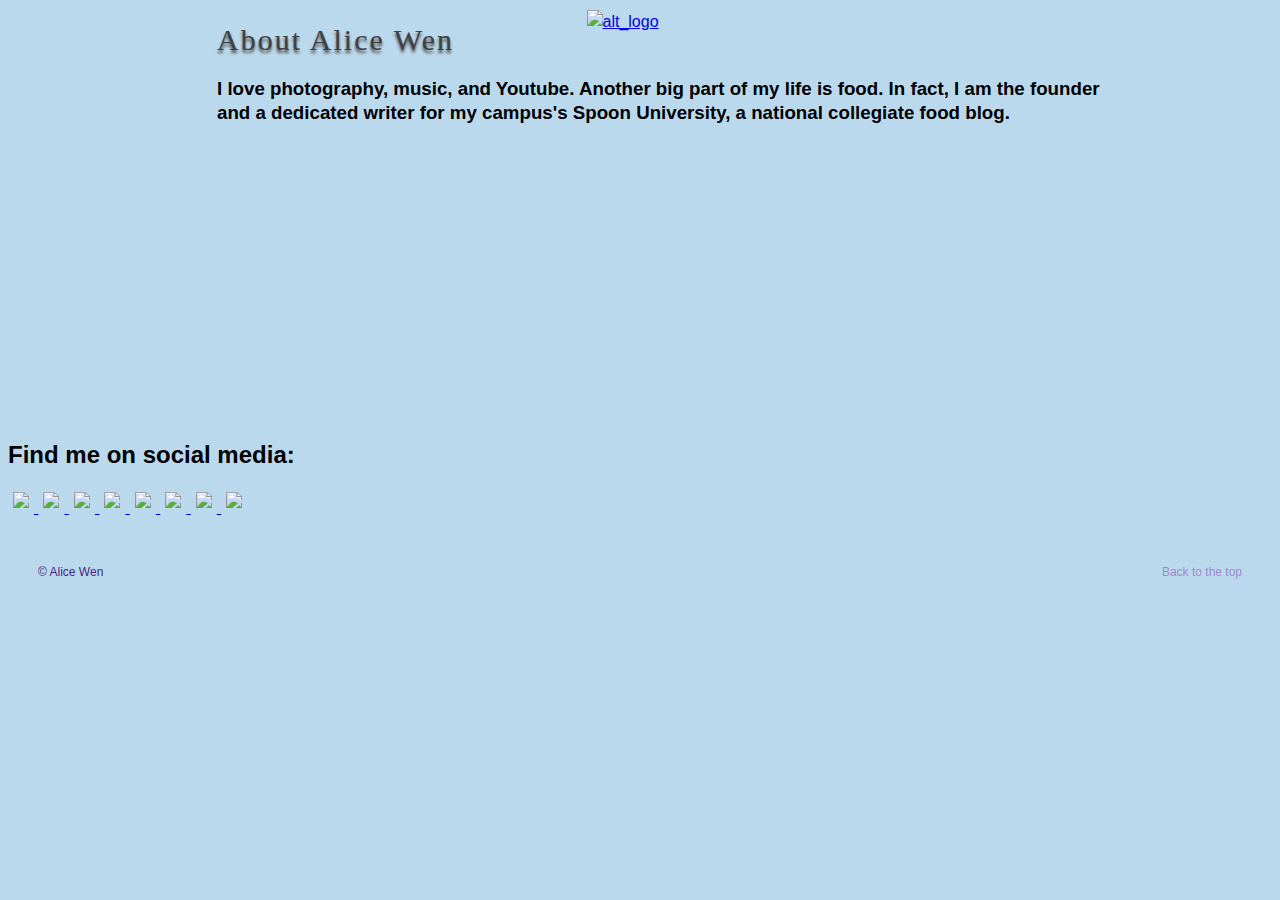
==== about.html @ 22baa7f6 "Add files via upload" ====
<!DOCTYPE html>
<html>
<head>
<meta charset="utf-8"/>
<title>Alice Wen Portfolio</title>

<link href = "style.css" rel="stylesheet" type ="text/css" media="screen" />

</head>

<body>
	<div id = "container">
	<p id="logo"><a href="#"><img src = "images/pineapple.png" alt="alt_logo"/></a></p>

	<ul id="nav">
		<li><a href = "index.html">Home</a></li>
		<li><a href = "about.html">About</a></li>
		<li><a href = "portfolio.html">Projects</a></li>
		<li><a href = "contact.html">Contact</a></li>
	</ul>

	<div id = "header" class = "page">
		<h1>About Alice Wen</h1>
		<h3>I love photography, music, and Youtube. Another big part of my life is food. In fact, I am the founder and a dedicated writer for my campus's Spoon University, a national collegiate food blog.</h3>

	</div>

	</div>

		<div id="share-buttons">
		<h2>Find me on social media: </h2>
			<a href="https://www.facebook.com/alice.wen.here" target="_blank">
        	<img src="images/facebook.png" />
    		</a>

    		<a href="https://www.instagram.com/aliceinwenderland/?hl=en" target="_blank">
        	<img src="images/insta.jpeg" />
    		</a>

    		<a href="http://open.spotify.com/user/aliceinwender" target="_blank">
        	<img src="images/spotify.png" />
    		</a>

    		<a href="https://www.pinterest.com/iamwenderful/" target="_blank">
        	<img src="images/pinterest.png" />
    		</a>

    		<a href="https://www.snapchat.com/add/aliceinwender" target="_blank">
        	<img src="images/snapchat.png" />
    		</a>

    		<a href="https://spoonuniversity.com/chapter/uci" target="_blank">
        	<img src="images/spoonuni.png" />
    		</a>

    		<a href="https://github.com/alicewen96" target="_blank">
        	<img src="images/github.png" />
    		</a>

    		 <a href="https://www.linkedin.com/in/alicewen96/" target="_blank">
        	<img src="images/linkedin.png" />
    		</a>

		</div>

	<div id="footer">
	<p id="copyright">&copy; Alice Wen</p>
	<p id="back-top"><a href="#">Back to the top</a></p>
</div>

</body>
</html>
---- style.css ----
body, div, h1, h2, h3, h4, h5, h6, p, ul, ol, li, dl, dt, dd, img, form, fieldset, input, textarea, blockquote {
	margin:0, padding:0, border:0;
}

html{
	height: 100%;
}

body{
	background: #bbd9ed url(images/bg.png);
	font: 16px Helvetica, Arial, Sans-Serif;
	color: #000000;
	line-height: 24px;
}

#container{
	width: 960px;
	margin: 0 auto;
}

#logo {
	margin: 10px auto 0 auto;
	position: relative;
	left: 38px;
	width: 183px;
}

ul#nav {
	width: 940px;
	list-style: none;
	overflow: hidden;
	margin: -134px auto 25px auto;
}
	ul#nav li {
		width: 126px;
		height: 33px;
		float: left;
		padding: 13px 0 0 0;
		background: url(images/nav-bg.png);
		font-weight: bold;
		text-align: center;
		text-transform: uppercase;
	}

		ul#nav li:nth-child(1) {
			margin: 0 60px 0 0;
		}

		ul#nav li:nth-child(2) {
			margin: 0 316px 0 0;
		}

		ul#nav li:nth-child(3) {
			margin: 0 60px 0 0;
		}

		ul#nav li:nth-child(4) {
			margin: 0;
		}

		ul#nav li a{
			color: #6931ce;
			text-decoration: none;
		}
			ul#nav li a:hover{
				color: #bd9ff4;
			}
#header{
	height: 400px;
	padding: 52px 0 0 57px;
	background: url(images/content-bg.png);
}
	#header h1 {
		font: 30px Georgia, Serif;
		color: #403f42;
		letter-spacing: 2px;
		margin: 0 0 20px 0;
		text-shadow: 0px 3px 3px #494949
	}
	#header h2 {
		width: 510px;
		font: 28px Georgia, Serif;
		color: #403f42;
		letter-spacing: 2px;
		margin: 0 0 20px 0;
		text-shadow: 0px 3px 3px #494949;
	}
	#header p.btn a{
		display: block;
		width: 200px;
		height: 50px;
		overflow: hidden;
		background: url(images/home-header-btn.png);
		text-indent: -9999px;
	}
#content{
	background: url(images/content-bg.png) repeat-y repeat-x;
	padding: 57px 69px 50px 69px;
	overflow: hidden;
}
	#content h2{
		font: 30px Georgia, Serif; letter-spacing: 2px; margin: 0 0 20px 0;
	}
	#content h3{
		font: 26px Georgia, Serif; letter-spacing: 2px; margin: 0 0 20px 0;
	}
	#content p{
		margin: 0 0 30px 0;
	}
	#content a{
		color: #a12121; text-decoration: none;
	}
		#content a:hover{
			color: #671111;
		}

#contact {
	width: 430px; margin: 100px 40px; padding: 60px 30px;
	background: #c9d0de; border: 1px solid #e1e1e1;
	-moz-box-shadow: 0px 0px 8px #444;
	-webkit-box-shadow: 0px 0px 8px #444;

}
	#contact h1{
		font-size: 35px; color: #445668; text-transform: uppercase;
		text-align: center; margin: 0 0 35px 0; text-shadow: 0px 1px 0px #f2f2f2;
	}

	#contact label {
	float: left; clear: left; margin: 11px 20px 0 0; width: 95px;
	text-align: left; font-size: 16px; color: #445668; 
	text-transform: uppercase; text-shadow: 0px 1px 0px #f2f2f2;
	vertical-align:top;
	float: left;
}

	#contact input {
	width: 260px; height: 35px; padding: 5px 20px 0px 20px; margin: 0 0 20px 0; 
	background: #5E768D;
	background: -moz-linear-gradient(top, #546A7F 0%, #5E768D 20%); /* firefox */
	background: -webkit-gradient(linear, left top, left bottom, color-stop(0%,#546A7F), color-stop(20%,#5E768D)); /* webkit */
	border-radius: 5px; -moz-border-radius: 5px; -webkit-border-radius: 5px;
	-moz-box-shadow: 0px 1px 0px #f2f2f2;-webkit-box-shadow: 0px 1px 0px #f2f2f2;
	font-family: sans-serif; font-size: 16px; color: #f2f2f2; text-transform: uppercase; text-shadow: 0px -1px 0px #334f71; 
}
	input::-webkit-input-placeholder  {
    	color: #a1b2c3; text-shadow: 0px -1px 0px #38506b;  
	}
	input:-moz-placeholder {
	    color: #a1b2c3; text-shadow: 0px -1px 0px #38506b; 
	}
	#contact textarea {
	width: 260px; height: 170px; padding: 12px 20px 0px 20px; margin: 0 0 20px 0; 
	background: #5E768D;
	background: -moz-linear-gradient(top, #546A7F 0%, #5E768D 20%); /* firefox */
	background: -webkit-gradient(linear, left top, left bottom, color-stop(0%,#546A7F), color-stop(20%,#5E768D)); /* webkit */
	border-radius: 5px; -moz-border-radius: 5px; -webkit-border-radius: 5px;
	-moz-box-shadow: 0px 1px 0px #f2f2f2;-webkit-box-shadow: 0px 1px 0px #f2f2f2;
	font-family: sans-serif; font-size: 16px; color: #f2f2f2; text-transform: uppercase; text-shadow: 0px -1px 0px #334f71; 
}
	textarea::-webkit-input-placeholder  {
    	color: #a1b2c3; text-shadow: 0px -1px 0px #38506b;  
	}
	textarea:-moz-placeholder {
	    color: #a1b2c3; text-shadow: 0px -1px 0px #38506b; 
	}
	
input:focus, textarea:focus {
	background: #728eaa;
	background: -moz-linear-gradient(top, #668099 0%, #728eaa 20%); /* firefox */
	background: -webkit-gradient(linear, left top, left bottom, color-stop(0%,#668099), color-stop(20%,#728eaa)); /* webkit */
}

input[type=submit] {
	width: 185px; height: 52px; float: right; padding: 10px 15px; margin: 0 15px 0 0;
	-moz-box-shadow: 0px 0px 5px #999;-webkit-box-shadow: 0px 0px 5px #999;
	border: 1px solid #556f8c;
	background: -moz-linear-gradient(top, #718DA9 0%, #415D79 100%); /* firefox */
	background: -webkit-gradient(linear, left top, left bottom, color-stop(0%,#718DA9), color-stop(100%,#415D79)); /* webkit */
	cursor: pointer;
}

#share-buttons img {
width: 35px;
padding: 5px;
border: 0;
box-shadow: 0;
display: inline;
}



#footer {
	background: url(images/footer-bg.png) no repeat;
	padding: 40px 0 0 0;
	overflow: hidden;
	margin: 0 0 30px 0;
}
	#footer p#copyright {
		font-size: 12px;
		float: left;
		margin: 0 0 0 30px;
		color: #472485;
	}
	#footer p#back-top {
		font-size: 12px;
		float: right;
		margin: 0 30px 0 0;
	}
		#footer a {
		color: #a089cb;
		text-decoration: none;
	}
		#footer a:hover {
			color: #671111;
		}
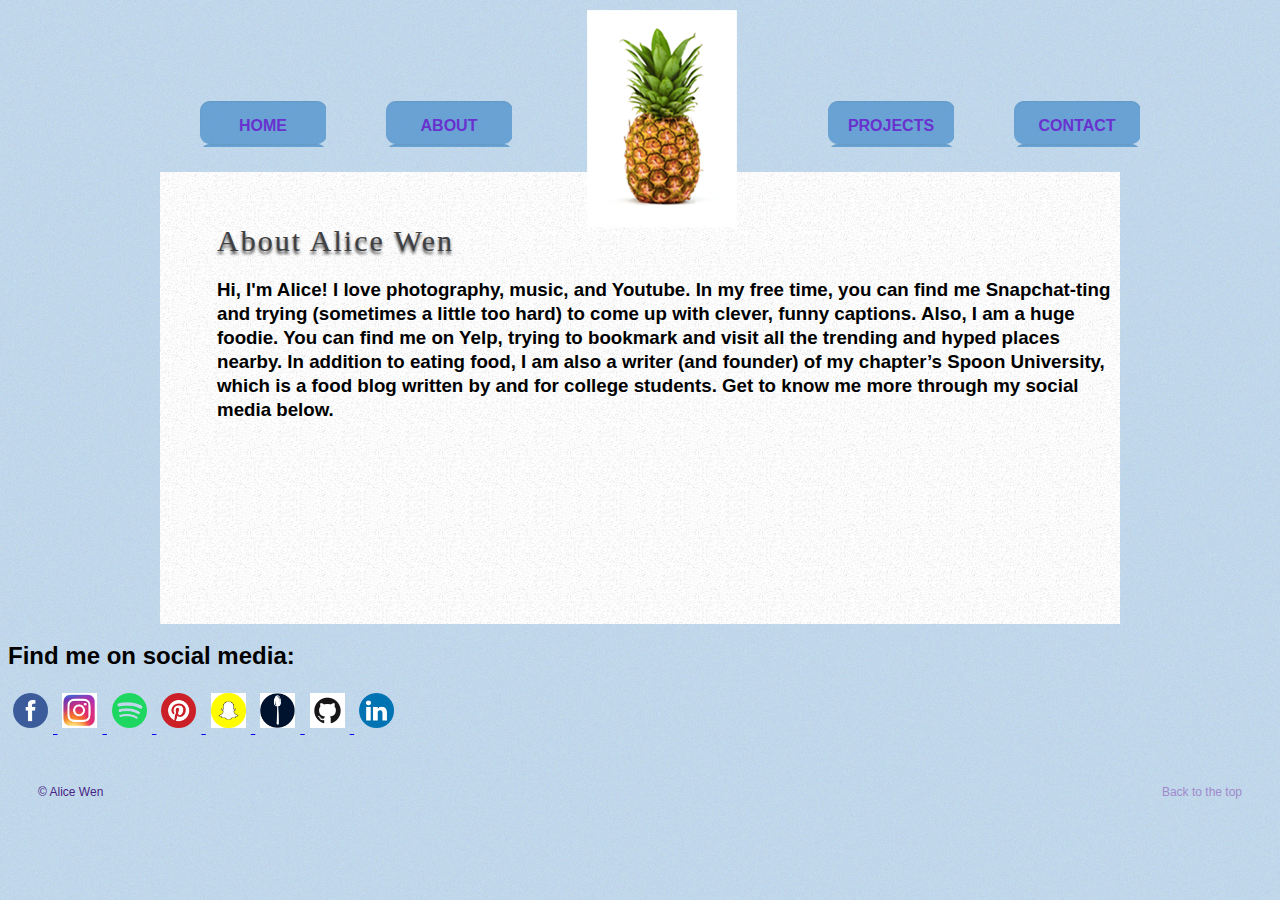
==== commit ffea16d6: "updated about page" ====
--- a/about.html
+++ b/about.html
@@ -21,7 +21,7 @@
 
 	<div id = "header" class = "page">
 		<h1>About Alice Wen</h1>
-		<h3>I love photography, music, and Youtube. Another big part of my life is food. In fact, I am the founder and a dedicated writer for my campus's Spoon University, a national collegiate food blog.</h3>
+		<h3>Hi, I'm Alice! I love photography, music, and Youtube. In my free time, you can find me Snapchat-ting and trying (sometimes a little too hard) to come up with clever, funny captions. Also, I am a huge foodie. You can find me on Yelp, trying to bookmark and visit all the trending and hyped places nearby. In addition to eating food, I am also a writer (and founder) of my chapter’s Spoon University, which is a food blog written by and for college students. Get to know me more through my social media below.</h3>
 
 	</div>
 
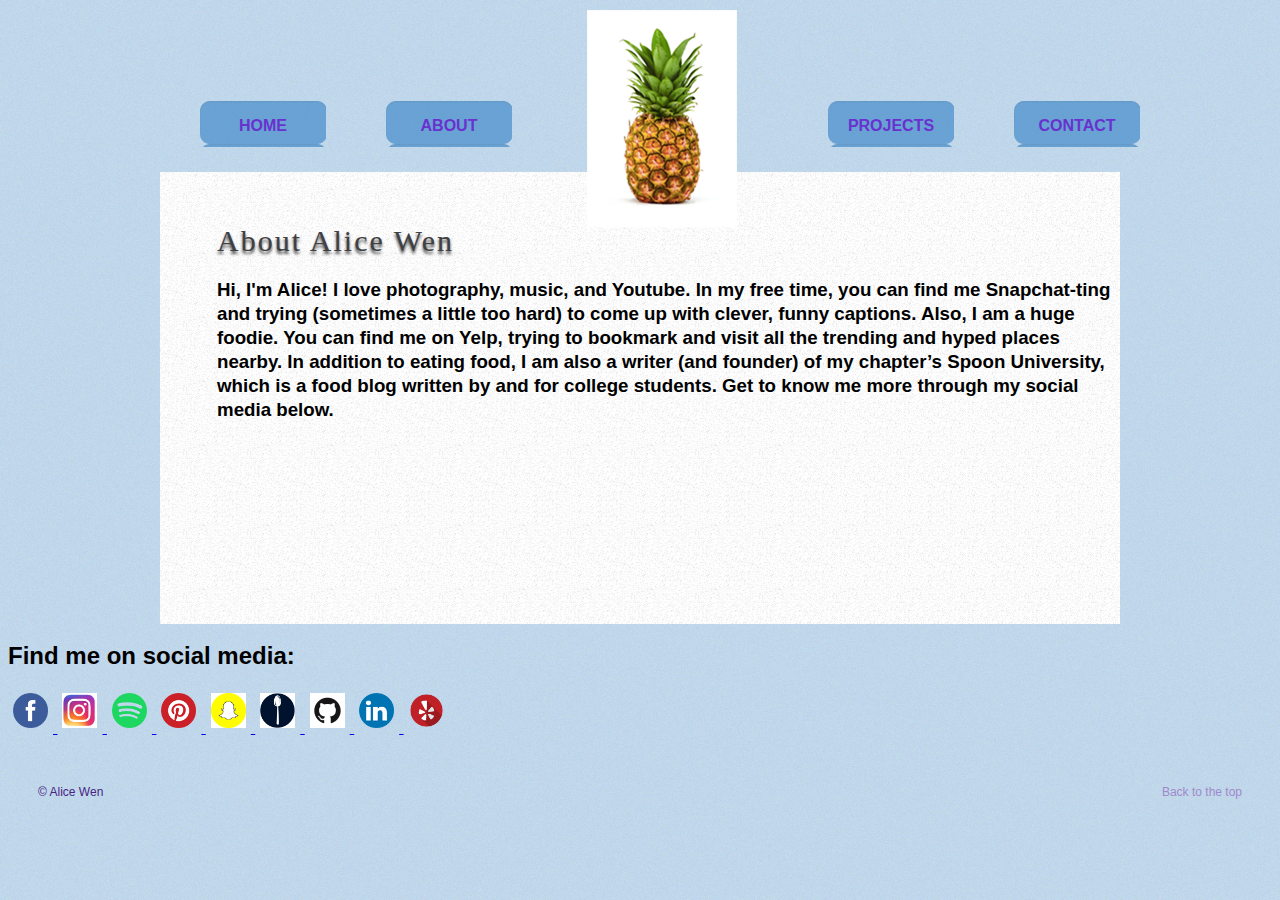
==== commit cd9307af: "adding yelp profile link and icon" ====
--- a/about.html
+++ b/about.html
@@ -61,6 +61,11 @@
         	<img src="images/linkedin.png" />
     		</a>
 
+             <a href="https://aliceinfoodland.yelp.com/" 
+            target="_blank">
+            <img src="images/yelp.png" />
+            </a>
+
 		</div>
 
 	<div id="footer">
